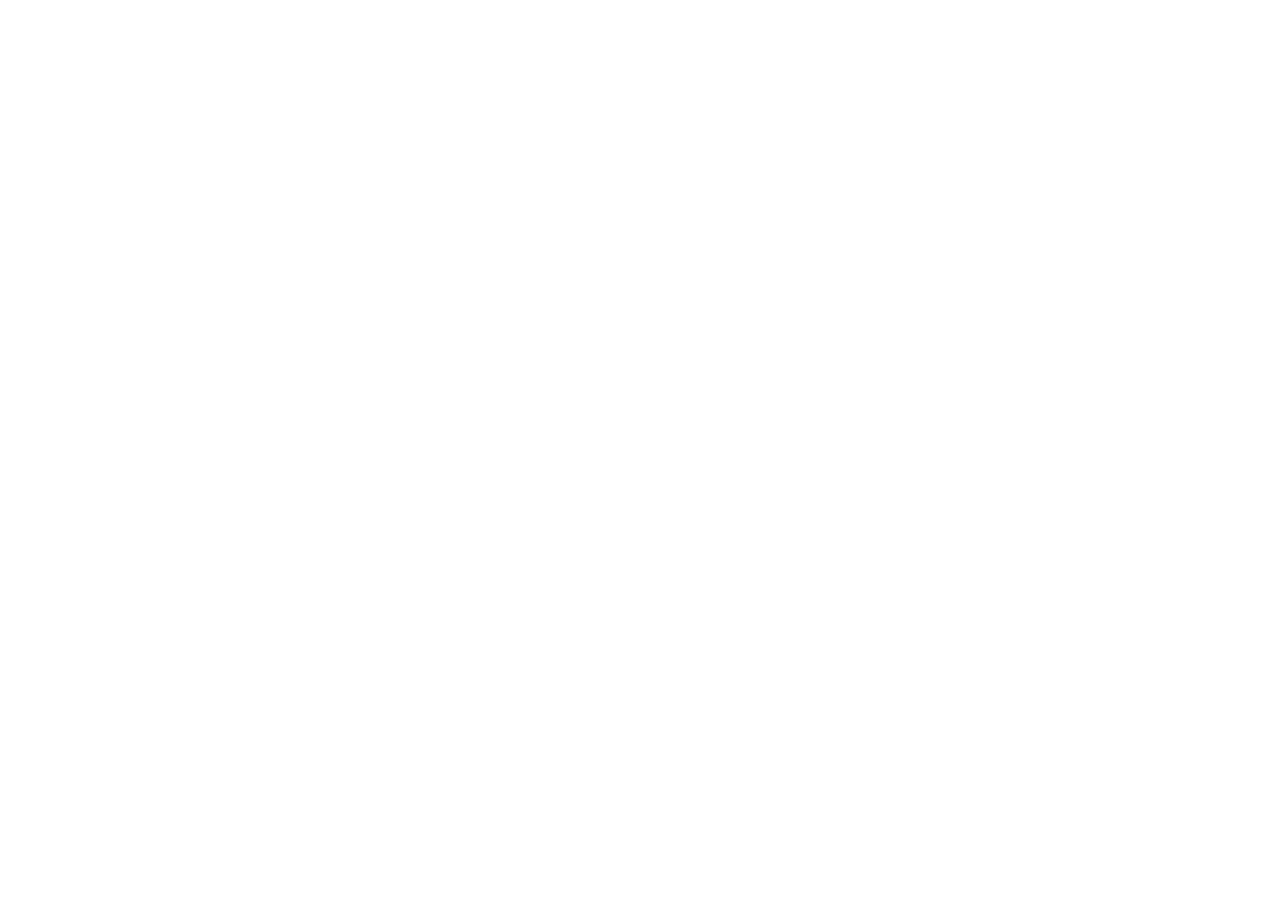
==== frontend-spa/index.html @ 8d381e7f "Initial commit" ====
<!DOCTYPE html>
<html lang="en">

<head>
    <meta charset="UTF-8">
    <meta name="viewport" content="width=device-width, initial-scale=1.0">
    <title>Module 5 Project</title>
</head>

<body>

</body>

</html>
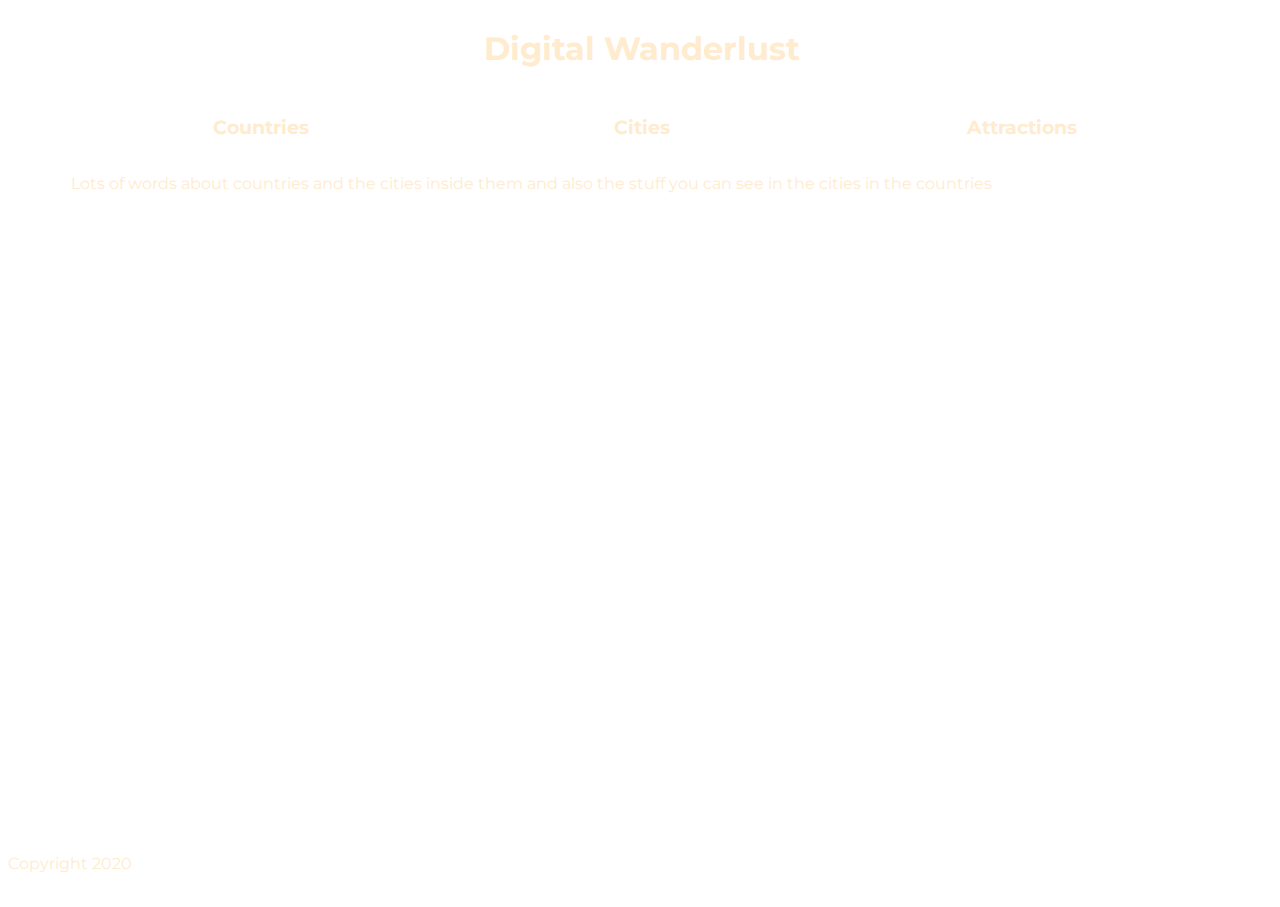
==== commit 291103c8: "initial page created" ====
--- a/frontend-spa/index.html
+++ b/frontend-spa/index.html
@@ -4,11 +4,23 @@
 <head>
     <meta charset="UTF-8">
     <meta name="viewport" content="width=device-width, initial-scale=1.0">
-    <title>Module 5 Project</title>
+    <title>Digital Wanderlust</title>
+    <link rel="stylesheet" href="./CSS/style.css">
+    <link rel="stylesheet" href="./CSS/layout.css">
+    <link href="https://fonts.googleapis.com/css?family=Montserrat&display=swap" rel="stylesheet">
 </head>
 
 <body>
+<div class="container">
+    <header class="header"><h1>Digital Wanderlust</h1>
+    </header>
+        <h3 class="countries">Countries</h3>
+        <h3 class="cities">Cities</h3>
+        <h3 class="attractions">Attractions</h3>
 
+    <section class="body">Lots of words about countries and the cities inside them and also the stuff you can see in the cities in the countries</section>
+    <footer class ="footer">Copyright 2020</footer>
+</div>
 </body>
 
 </html>
--- a/frontend-spa/CSS/style.css
+++ b/frontend-spa/CSS/style.css
@@ -0,0 +1,10 @@
+html{
+    background-image: url("/Images/MistyMountains.jpg");
+    background-size: cover;
+    color: blanchedalmond;
+    font-family: 'Montserrat', sans-serif;
+}
+
+.body{
+
+}--- a/frontend-spa/CSS/layout.css
+++ b/frontend-spa/CSS/layout.css
@@ -0,0 +1,57 @@
+.container{
+    display: grid;
+    height: 99vh;
+    width: 99vw;
+    grid-template-columns: 5% 1fr 1fr 1fr 5%;
+    grid-template-rows: 10% 3% 1fr 5%;
+    margin: 0px;
+}
+
+.header{
+    grid-column-start: 1;
+    grid-column-end: 6;
+    grid-row-start: 1;
+    grid-row-end: 2;
+    text-align: center;
+    padding-bottom: 0px;
+}
+
+.countries{
+    grid-column-start: 2;
+    grid-column-end: 3;
+    grid-row-start: 2;
+    grid-row-end: 3;
+    text-align: center;
+}
+
+.cities{
+    grid-column-start: 3;
+    grid-column-end: 4;
+    grid-row-start: 2;
+    grid-row-end: 3;
+    text-align: center;
+}
+
+.attractions{
+    grid-column-start: 4;
+    grid-column-end: 5;
+    grid-row-start: 2;
+    grid-row-end: 3;
+    text-align: center;
+}
+
+.body{
+    grid-column-start: 2;
+    grid-column-end: 5;
+    grid-row-start: 3;
+    grid-row-end: 4;
+    padding-top: 50px;
+
+}
+
+.footer{
+    grid-column-start: 1;
+    grid-column-end: 6;
+    grid-row-start: 4;
+    grid-row-end: 5;
+}